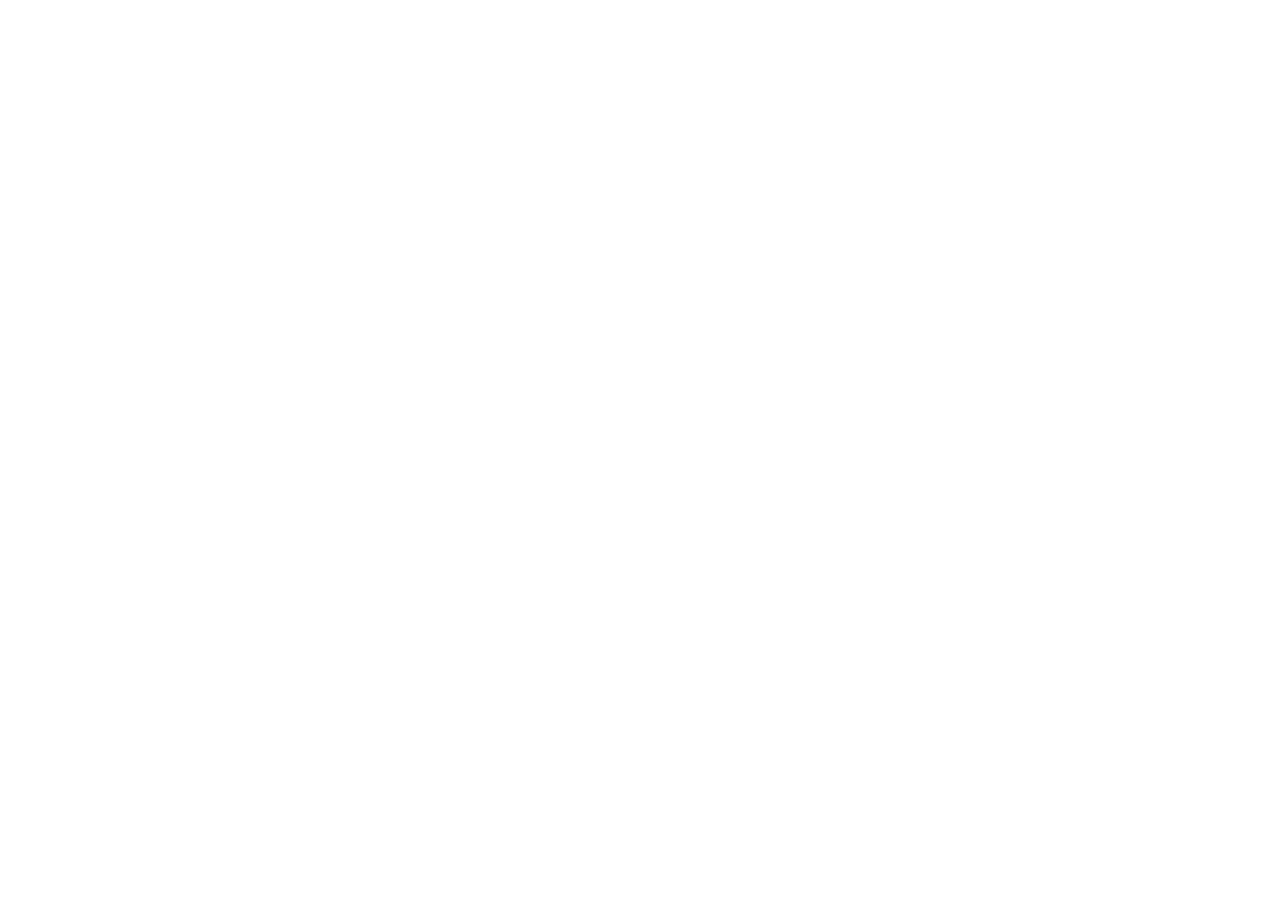
==== index.html @ ee39c8bc "first commit" ====
<!DOCTYPE html>
<html lang="en">
<head>
    <meta charset="UTF-8">
    <meta http-equiv="X-UA-Compatible" content="IE=edge">
    <meta name="viewport" content="width=device-width, initial-scale=1.0">
    <title>Document</title>
</head>
<body>
    
</body>
</html>
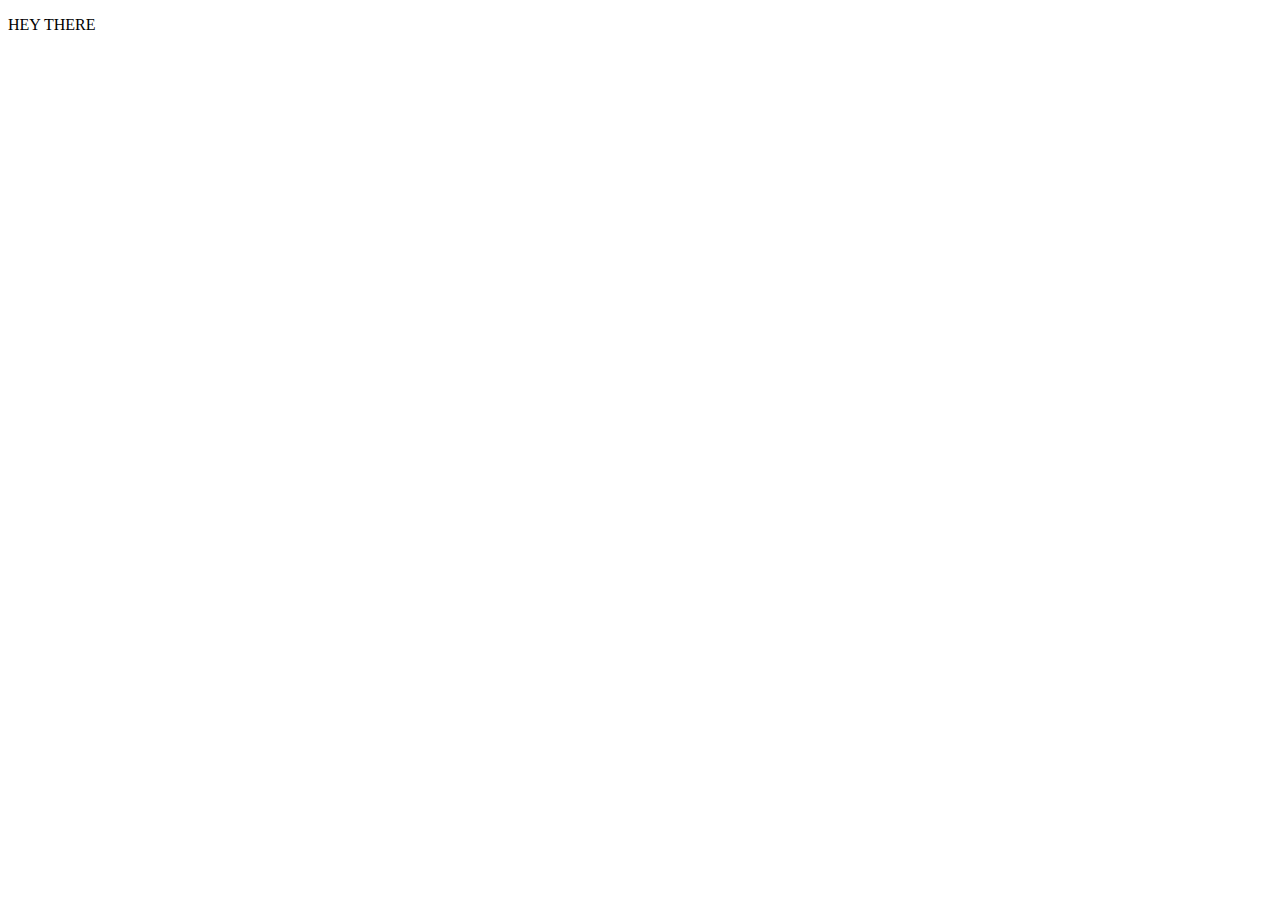
==== commit c1cf73e9: "background color" ====
--- a/index.html
+++ b/index.html
@@ -7,6 +7,6 @@
     <title>Document</title>
 </head>
 <body>
-    
+    <p>HEY THERE</p>
 </body>
 </html>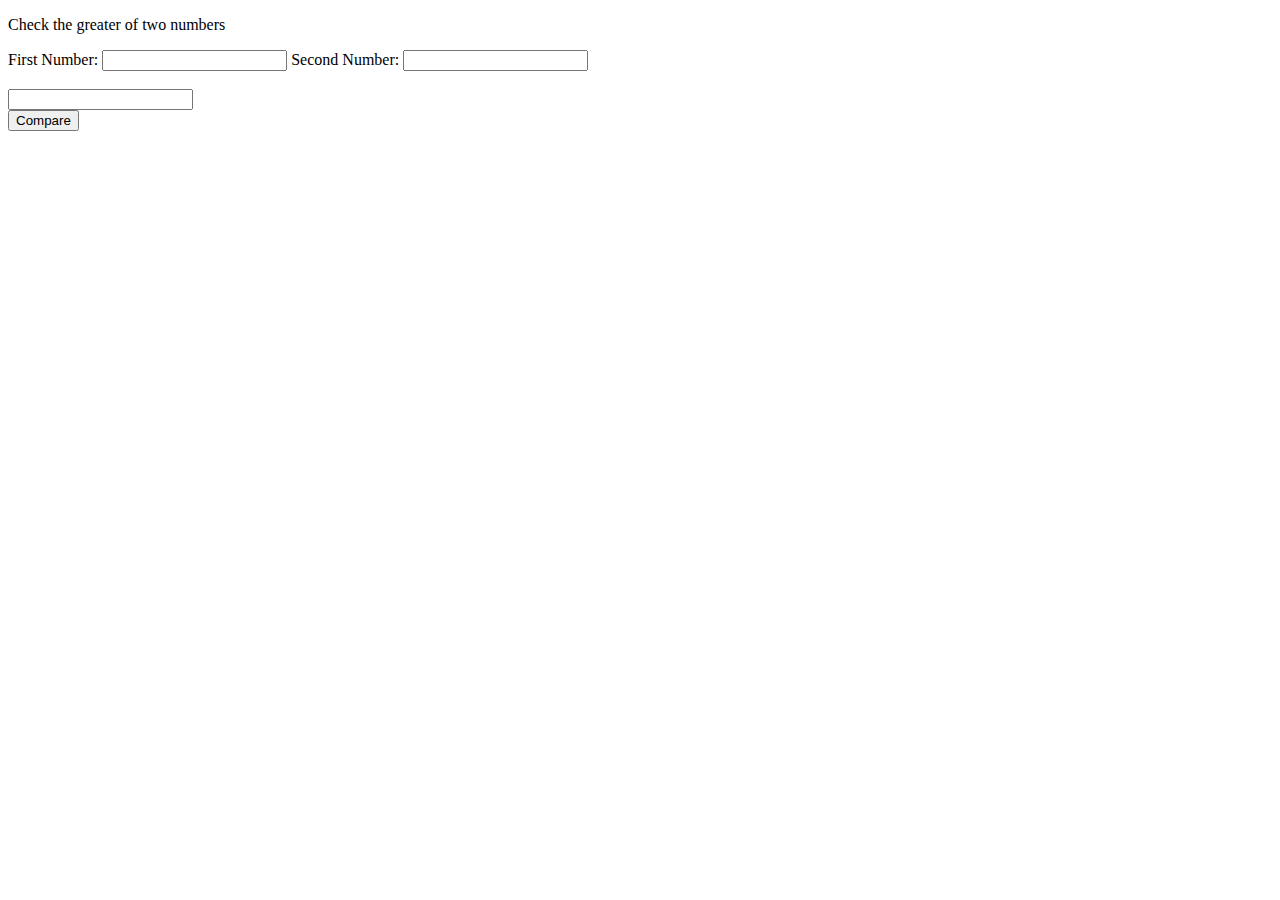
==== commit 85a1c1dc: "js functions" ====
--- a/index.html
+++ b/index.html
@@ -5,8 +5,15 @@
     <meta http-equiv="X-UA-Compatible" content="IE=edge">
     <meta name="viewport" content="width=device-width, initial-scale=1.0">
     <title>Document</title>
+    <script src="script.js"></script>
 </head>
 <body>
-    <p>HEY THERE</p>
+    <p>Check the greater of two numbers</p>
+    <label for="num1">First Number:</label>
+    <input type="number" id="num1">
+    <label for="num1">Second Number:</label>
+    <input type="number" id="num2"><br><br>
+    <input type="text" id="displaygreater"><br>
+    <button id="compare">Compare</button>
 </body>
 </html>